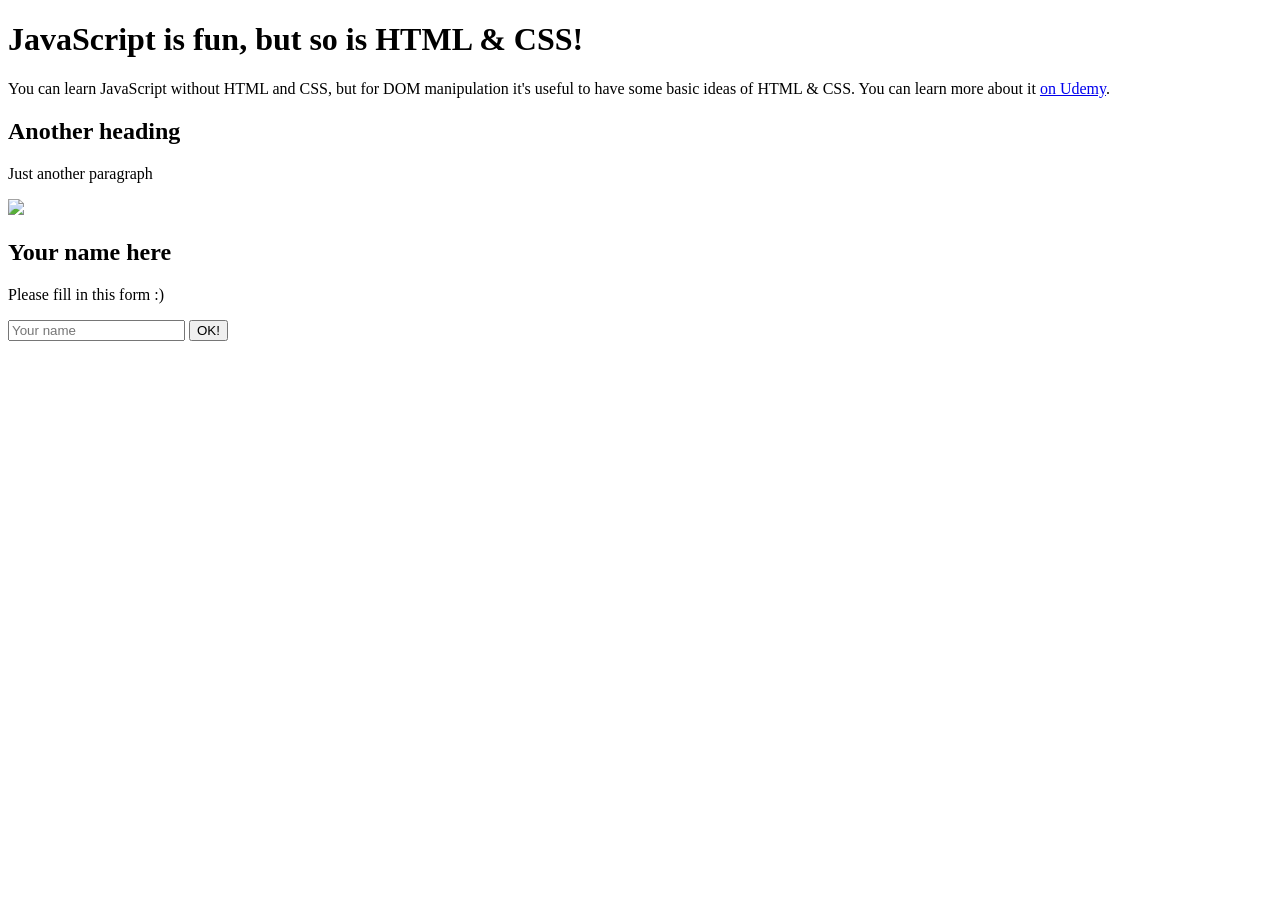
==== 04-HTML-CSS/final/index.html @ f5f0eeb3 "finishing HTML and CSS Crash course" ====
<!doctype html>
<html lang="en">
  <head>
    <meta charset="UTF-8" />
    <meta name="viewport" content="width=device-width, initial-scale=1.0" />

    <link href="style.css" rel="stylesheet" />

    <title>Learning HTML & CSS</title>
  </head>
  <body>
    <h1>JavaScript is fun, but so is HTML & CSS!</h1>
    <p class="first">
      You can learn JavaScript without HTML and CSS, but for DOM manipulation
      it's useful to have some basic ideas of HTML & CSS. You can learn more
      about it
      <a href="https://www.udemy.com/user/jonasschmedtmann/">on Udemy</a>.
    </p>

    <h2>Another heading</h2>
    <p class="second">Just another paragraph</p>

    <img
      id="course-image"
      src="https://img-a.udemycdn.com/course/480x270/437398_46c3_9.jpg"
    />

    <form id="your-name">
      <h2>Your name here</h2>
      <p class="first">Please fill in this form :)</p>

      <input type="text" placeholder="Your name" />
      <button>OK!</button>
    </form>
  </body>
</html>
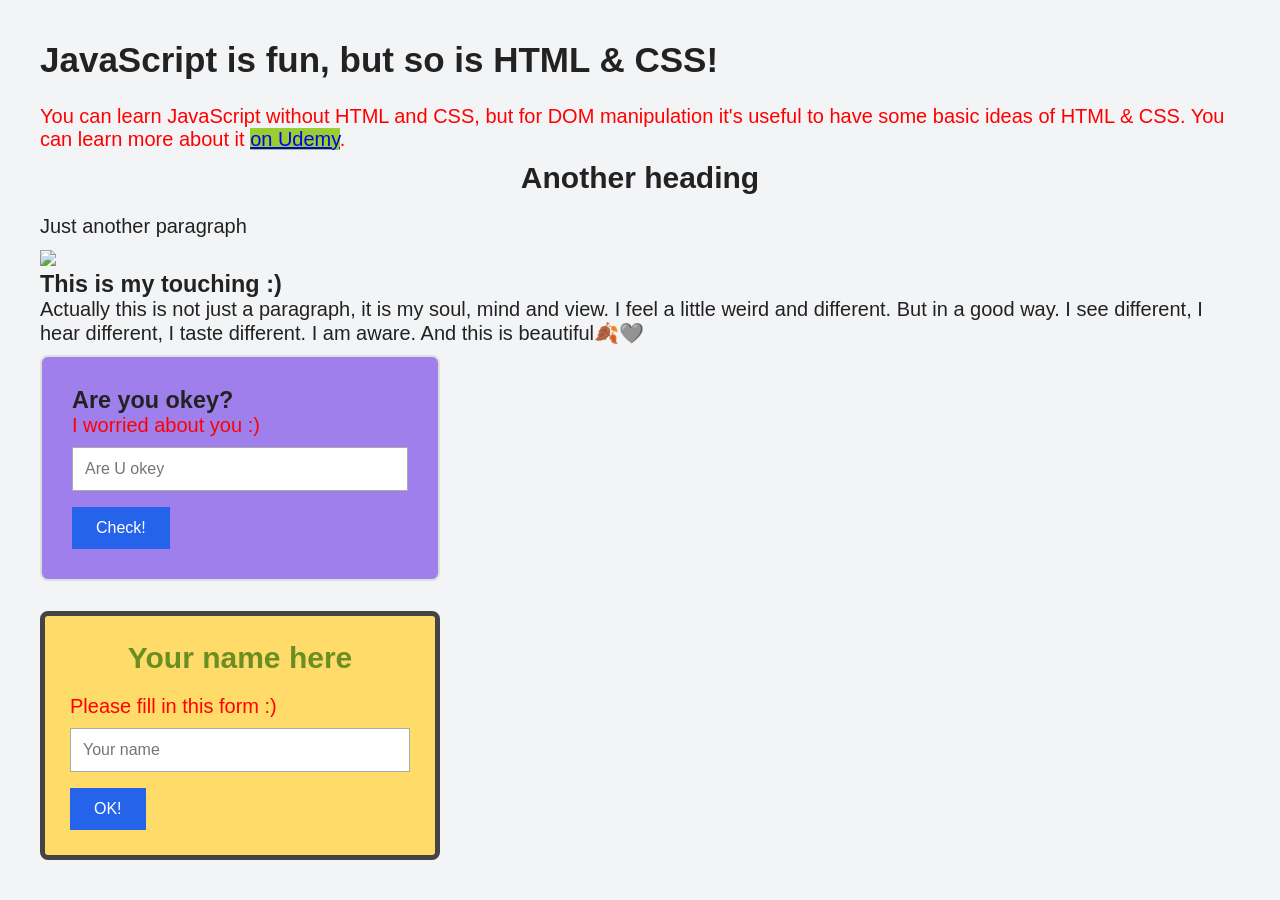
==== commit 4cc5cdbc: "Coded on design language of the website using CSS and HTML" ====
--- a/04-HTML-CSS/final/index.html
+++ b/04-HTML-CSS/final/index.html
@@ -25,6 +25,20 @@
       src="https://img-a.udemycdn.com/course/480x270/437398_46c3_9.jpg"
     />
 
+    <h3>This is my touching :)</h3>
+    <p class="third">
+      Actually this is not just a paragraph, it is my soul, mind and view. I
+      feel a little weird and different. But in a good way. I see different, I
+      hear different, I taste different. I am aware. And this is beautiful🍂🩶
+    </p>
+
+    <form id="You-okey" class="my-form">
+      <h3>Are you okey?</h3>
+      <p class="first">I worried about you :)</p>
+      <input type="text" placeholder="Are U okey" />
+      <button>Check!</button>
+    </form>
+
     <form id="your-name">
       <h2>Your name here</h2>
       <p class="first">Please fill in this form :)</p>
--- a/04-HTML-CSS/final/style.css
+++ b/04-HTML-CSS/final/style.css
@@ -0,0 +1,85 @@
+* {
+  margin: 0;
+  padding: 0;
+  box-sizing: border-box;
+}
+
+body {
+  background-color: #f3f4f6;
+  font-family: Arial, Helvetica, sans-serif;
+  color: #222;
+  font-size: 20px;
+  padding: 40px;
+}
+
+form {
+  background-color: white;
+  width: 400px;
+  padding: 24px;
+  border: 2px solid #ddd;
+  border-radius: 8px;
+}
+
+h1 {
+  font-size: 35px;
+  margin-bottom: 25px;
+}
+
+h2 {
+  margin-bottom: 20px;
+  text-align: center;
+}
+
+p {
+  margin-bottom: 10px;
+}
+
+.first {
+  color: red;
+}
+
+#your-name {
+  background-color: rgb(255, 220, 105);
+  border: 5px solid #444;
+  width: 400px;
+  padding: 25px;
+  margin-top: 30px;
+}
+
+input {
+  width: 100%;
+  padding: 12px;
+  margin-bottom: 16px;
+  border: 1px solid #aaa;
+  font-size: 16px;
+}
+
+button {
+  background-color: #2563eb;
+  color: white;
+  border: none;
+  cursor: pointer;
+  padding: 12px 24px;
+  font-size: 16px;
+}
+
+a {
+  background-color: yellowgreen;
+}
+
+#course-image {
+  width: 300px;
+}
+
+#your-name h2 {
+  color: olivedrab;
+}
+button:hover {
+  background-color: #1d43d8;
+}
+
+.my-form {
+  background-color: rgb(159, 127, 235);
+  padding: 30px;
+  width: 400px;
+}
